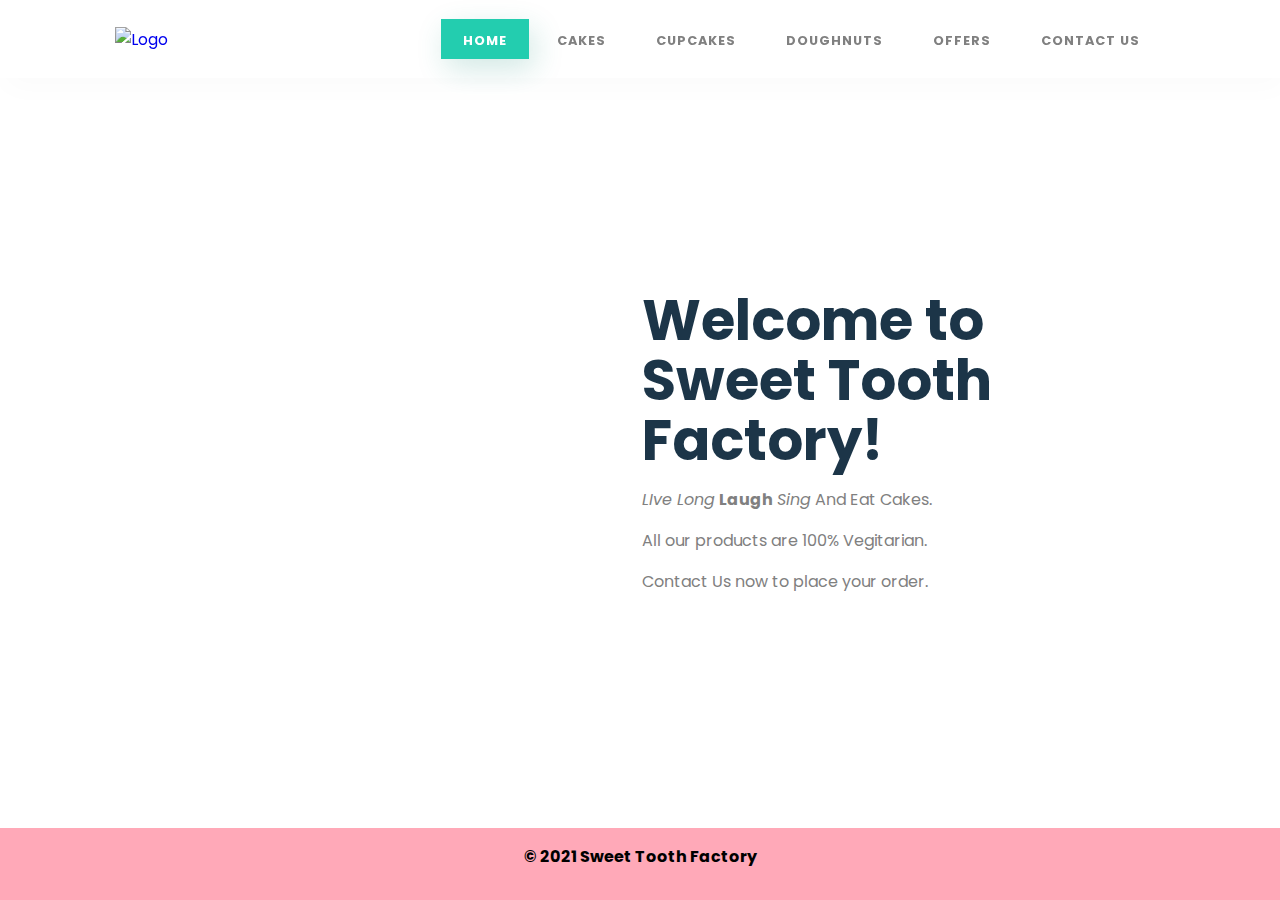
==== index.html @ 10ebad87 "Add files via upload" ====
<!DOCTYPE html>
<html lang="en">

<head>
    <meta charset="UTF-8">
    <meta http-equiv="X-UA-Compatible" content="IE=edge">
    <meta name="viewport" content="width=device-width, initial-scale=1.0">
    <title>Online Delivery | Sweet Tooth Factory</title>
    <link rel="stylesheet" href="style.css">
    <link rel="shortcut icon" href="img/fav.ico" type="image/x-icon">
    <link rel="icon" href="img/fav.ico" type="image/x-icon">
    <link rel="preconnect" href="https://fonts.gstatic.com">
    <link href="https://fonts.googleapis.com/css2?family=Poppins:wght@300&display=swap" rel="stylesheet">
</head>

<body>
    <section id="main">
        <nav>
            <a href="#" class="logo"><img src="img/logo_copy.png" alt="Logo" class="logo"></a>
            <ul class="menu">
                <li><a href="#" id="active"><b>Home</b></a></li>
                <li><a href="cake.html"><b>Cakes</b></a></li>
                <li><a href="cupcake.html"><b>Cupcakes</b></a></li>
                <li><a href="doughnut.html"><b>Doughnuts</b></a></li>
                <li><a href="offer.html"><b>Offers</b></a></li>
                <li><a href="contact.html"><b>Contact Us</b></a></li>
            </ul>
        </nav>
    </section>
    <section class="content">
        <div class="video">
            <video src="img/video.mp4" autoplay loop muted></video>
        </div>
        <div class="main-text">
            <h1>Welcome to <br> Sweet Tooth Factory!</h1>
            <p><em>LIve Long</em> <strong>Laugh</strong> <i>Sing</i> And Eat Cakes.</p>
            <p>All our products are 100% Vegitarian.</p>
            <p>Contact Us now to place your order.</p>
        </div>
    </section>
    <footer>
        <div class="footcontent">
            <p>© 2021 Sweet Tooth Factory</p>
        </div>
    </footer>
</body>

</html>
---- style.css ----
* {
    box-sizing: border-box;
}

body {
    margin: 0px;
    padding: 0px;
    font-family: 'Poppins', sans-serif;
}

#main {
    width: 100%;
    height: 50vh;
    position: relative;
}

nav {
    display: flex;
    justify-content: space-around;
    align-items: center;
    position: fixed;
    top: 0;
    left: 0;
    width: 100%;
    background-color: white;
    box-shadow: 5px 10px 30px rgba(0, 0, 0, 0.02);
    z-index: 1;
}

.logo img {
    height: 150px;
}

.menu {
    list-style: none;
    display: flex;
}

.menu li a {
    height: 40px;
    line-height: 43px;
    margin: 3px;
    padding: 0px 22px;
    display: flex;
    font-size: 0.8em;
    text-transform: uppercase;
    font-weight: 500;
    letter-spacing: 1px;
    color: grey;
}

a {
    text-decoration: none;
}

.video {
    width: 500px;
    height: 500px;
    margin-right: 100px;
}

.video video {
    width: 100%;
    height: 100%;
    object-fit: contain;
}

.content {
    display: flex;
    width: 90%;
    justify-content: center;
    align-items: center;
    position: absolute;
    left: 50%;
    right: 50%;
    transform: translate(-50%, -50%);
}

.main-text {
    width: 600px;
}

.main-text h1 {
    font-size: 3.5em;
    color: #1c3548;
    margin: 0px 0px 10px 0px;
    line-height: 60px;
}

.main-text p {
    color: grey;
}

.menu li a:hover {
    background-color: #23cdaf;
    color: white;
    box-shadow: 5px 10px 30px rgba(24, 139, 119, 0.2);
}

.menu li a#active {
    background-color: #23cdaf;
    color: white;
    box-shadow: 5px 10px 30px rgba(24, 139, 119, 0.2);
}

footer {
    position: fixed;
    left: 0;
    bottom: 0;
    width: 100%;
    height: 8%;
    background-color: rgb(255, 169, 184);
    color: black;
    text-align: center;
    font-weight: bold;
}
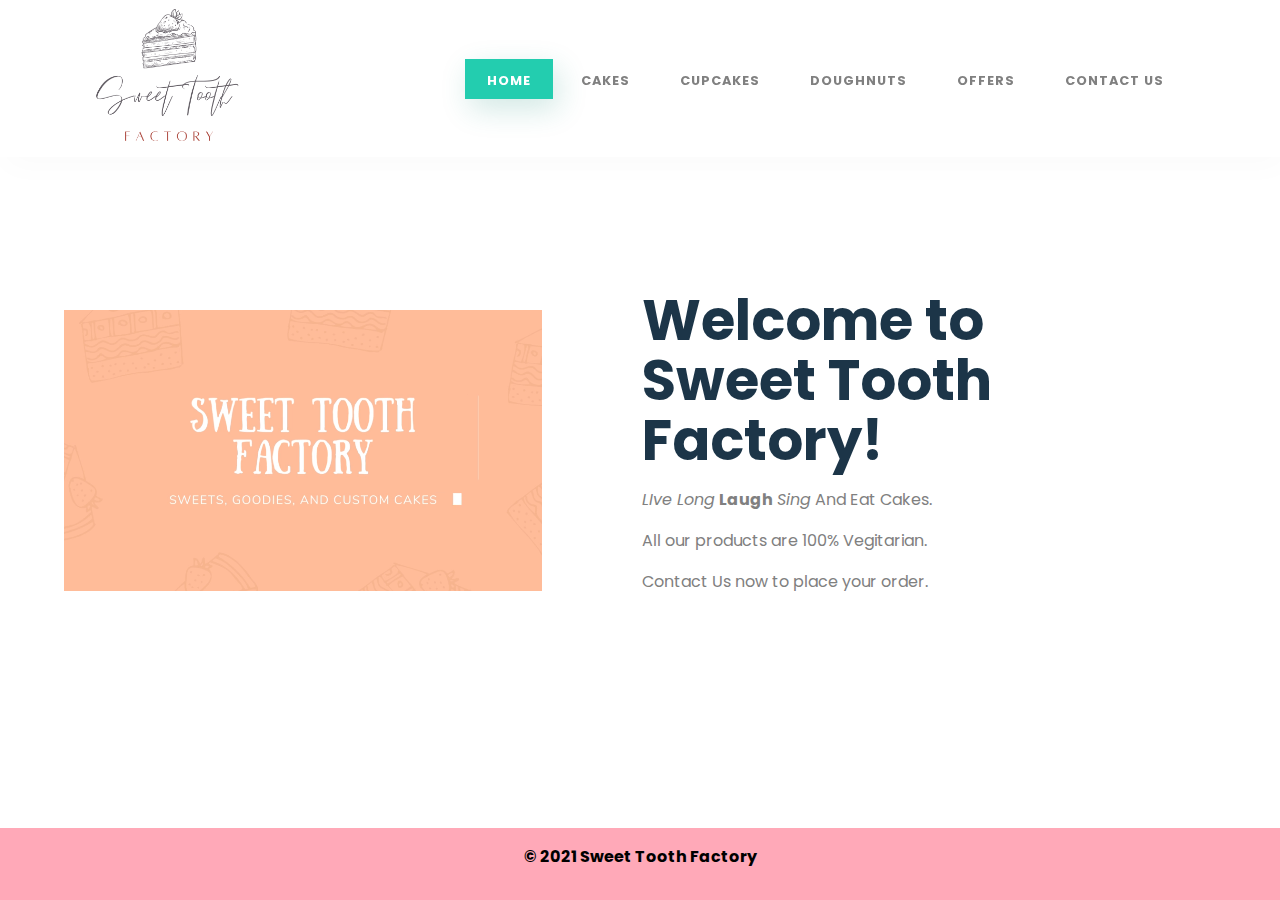
==== commit 0649aa49: "Update index.html" ====
--- a/index.html
+++ b/index.html
@@ -16,7 +16,7 @@
 <body>
     <section id="main">
         <nav>
-            <a href="#" class="logo"><img src="img/logo_copy.png" alt="Logo" class="logo"></a>
+            <a href="https://dhairyak-20.github.io/sweet_tooth_factory/" class="logo"><img src="img/logo_copy.png" alt="Logo" class="logo"></a>
             <ul class="menu">
                 <li><a href="#" id="active"><b>Home</b></a></li>
                 <li><a href="cake.html"><b>Cakes</b></a></li>
@@ -45,4 +45,4 @@
     </footer>
 </body>
 
-</html>+</html>
